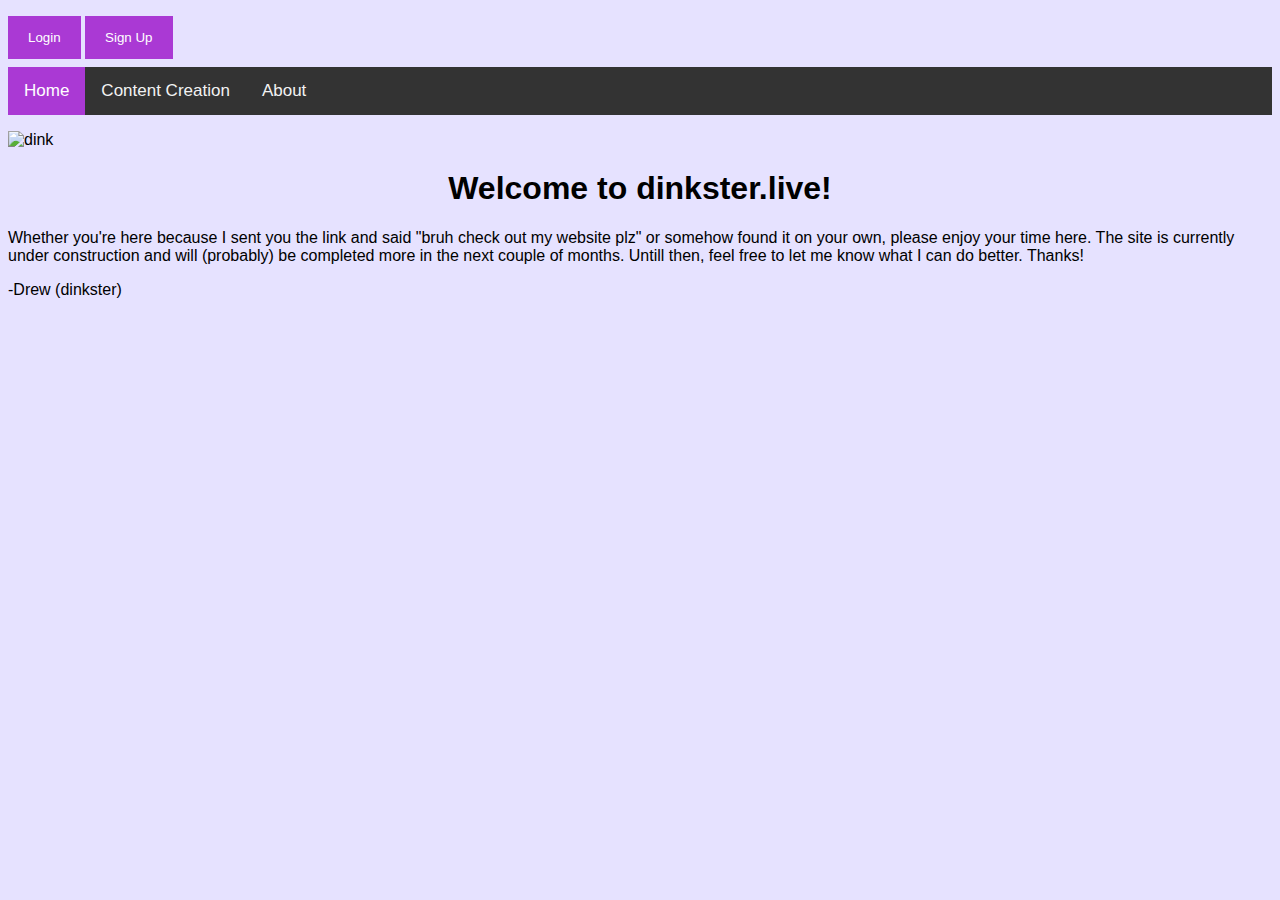
==== index.html @ 3a66142f "Update index.html" ====
<head>
  <title>The Homeplace of Dinkster's Streaming and Video Content</title>
  <meta name="description" content="Welcome to the home of dinkster.live. Haven for gamers and offical site of dinksterlive on Twitch and YouTube. Whether you're here by choice and searched for this site or clicked on a like and have no clu why you are here, you are welcomed by the dinkster!">
  <meta name="keywords" content="dinkster, dinksterlive, dinkster.live, LeDinkster, streamer, youtube, twitch, gamer, livestream">
  <meta name="viewport" content="width=device-width, initial-scale=1.0">
  <link rel="icon" href="https://static-cdn.jtvnw.net/jtv_user_pictures/48ef493f-60b1-4bba-a583-424e40096a7c-profile_image-70x70.png">
  <link rel="stylesheet" type="text/css" href="main.css" media="screen"/>
  <!-- Global site tag (gtag.js) - Google Analytics -->
  <script async src="https://www.googletagmanager.com/gtag/js?id=G-H9EZQXY2X5"></script>
  <script>
  window.dataLayer = window.dataLayer || [];
  function gtag(){dataLayer.push(arguments);}
  gtag('js', new Date());

  gtag('config', 'G-H9EZQXY2X5');
</script>

</head>
<body style ="background-color:#e6e2ff;">
  
<button onclick="document.getElementById('loginDisplay').style.display='block'" style="width:auto;">Login</button>
<button onclick="document.getElementById('signupDisplay').style.display='block'" style="width:auto;">Sign Up</button>
  
<div id="loginDisplay" class="modal">
  
  <form class="modal-content animate" action="action_page.php" method="post">
    <div class="imgcontainer">
      <span onclick="document.getElementById('loginDisplay').style.display='none'" class="close" title="Close Modal">&times;</span>
    </div>

    <div class="container">
      <label for="uname"><b>Username</b></label>
      <input type="text" placeholder="Enter Username" name="uname" required>

      <label for="psw"><b>Password</b></label>
      <input type="password" placeholder="Enter Password" name="psw" required>
        
      <button type="submit">Login</button>
      <label>
        <input type="checkbox" checked="checked" name="remember"> Remember me
      </label>
    </div>

    <div class="container" style="background-color:#f1f1f1">
      <button type="button" onclick="document.getElementById('loginDisplay').style.display='none'" class="cancelbtn">Cancel</button>
      <span class="psw">Forgot <a href="#">password?</a></span>
    </div>
  </form>
</div>

<script>
// Get the modal
var modal = document.getElementById('id01');

// When the user clicks anywhere outside of the modal, close it
window.onclick = function(event) {
    if (event.target == modal) {
        modal.style.display = "none";
    }
}
</script>
  
<div id="signupDisplay" class="modal">
  <span onclick="document.getElementById('signupDisplay').style.display='none'" class="close" title="Close Modal">times;</span>
  <form class="modal-content" action="action_page.php">
    <div class="container">
      <h1>Sign Up</h1>
      <p>Please fill in this form to create an account.</p>
      <hr>
      <label for="email"><b>Email</b></label>
      <input type="text" placeholder="Enter Email" name="email" required>

      <label for="psw"><b>Password</b></label>
      <input type="password" placeholder="Enter Password" name="psw" required>

      <label for="psw-repeat"><b>Repeat Password</b></label>
      <input type="password" placeholder="Repeat Password" name="psw-repeat" required>

      <label>
        <input type="checkbox" checked="checked" name="remember" style="margin-bottom:15px"> Remember me
      </label>

      <p>By creating an account you agree to our <a href="#" style="color:dodgerblue">Terms & Privacy</a>.</p>

      <div class="clearfix">
        <button type="button" onclick="document.getElementById('signupDisplay').style.display='none'" class="cancelbtn">Cancel</button>
        <button type="submit" class="signup">Sign Up</button>
      </div>
    </div>
  </form>
</div>
  
<div class="topnav">
  <a class="active" href="index.html">Home</a>
  <a href="contentCreation.html">Content Creation</a>
  <a href="about.html">About</a>
 </div>

<p><img style="display: block; margin-left: auto; margin-right: auto;" src="https://static-cdn.jtvnw.net/jtv_user_pictures/48ef493f-60b1-4bba-a583-424e40096a7c-profile_image-70x70.png" alt="dink" /></p>

<h1 style="text-align: center;">Welcome to dinkster.live!</h1>

<p>Whether you're here because I sent you the link and said "bruh check out my website plz" or somehow found it on your own, please enjoy your time here. The site is currently under construction and will (probably) be completed more in the next couple of months. Untill then, feel free to let me know what I can do better. Thanks!</p>

<p>-Drew (dinkster)</p>
</body>

</body>
---- main.css ----
body {font-family: Arial, Helvetica, sans-serif;}

/* Add a black background color to the top navigation */
.topnav {
  background-color: #333;
  overflow: hidden;
}

/* Style the links inside the navigation bar */
.topnav a {
  float: left;
  color: #f2f2f2;
  text-align: center;
  padding: 14px 16px;
  text-decoration: none;
  font-size: 17px;
}

/* Change the color of links on hover */
.topnav a:hover {
  background-color: #ddd;
  color: black;
}

/* Add a color to the active/current link */
.topnav a.active {
  background-color: #aa39d4;
  color: white;
}

/* Full-width input fields */
input[type=text], input[type=password] {
  width: 100%;
  padding: 12px 20px;
  margin: 8px 0;
  display: inline-block;
  border: 1px solid #ccc;
  box-sizing: border-box;
}

/* Set a style for all buttons */
button {
  background-color: #aa39d4;
  color: white;
  padding: 14px 20px;
  margin: 8px 0;
  border: none;
  cursor: pointer;
  width: 100%;
}

button:hover {
  opacity: 0.7;
}

/* Extra styles for the cancel button */
.cancelbtn {
  width: auto;
  padding: 10px 18px;
  background-color: #f44336;
}

/* Center the image and position the close button */
.imgcontainer {
  text-align: center;
  margin: 24px 0 12px 0;
  position: relative;
}

img.avatar {
  width: 40%;
  border-radius: 50%;
}

.container {
  padding: 16px;
}

span.psw {
  float: right;
  padding-top: 16px;
}

/* The Modal (background) */
.modal {
  display: none; /* Hidden by default */
  position: fixed; /* Stay in place */
  z-index: 1; /* Sit on top */
  left: 0;
  top: 0;
  width: 100%; /* Full width */
  height: 100%; /* Full height */
  overflow: auto; /* Enable scroll if needed */
  background-color: rgb(0,0,0); /* Fallback color */
  background-color: rgba(0,0,0,0.4); /* Black w/ opacity */
  padding-top: 60px;
}

/* Modal Content/Box */
.modal-content {
  background-color: #fefefe;
  margin: 5% auto 15% auto; /* 5% from the top, 15% from the bottom and centered */
  border: 1px solid #888;
  width: 80%; /* Could be more or less, depending on screen size */
}

/* The Close Button (x) */
.close {
  position: absolute;
  right: 25px;
  top: 0;
  color: #000;
  font-size: 35px;
  font-weight: bold;
}

.close:hover,
.close:focus {
  color: red;
  cursor: pointer;
}

/* Add Zoom Animation */
.animate {
  -webkit-animation: animatezoom 0.6s;
  animation: animatezoom 0.6s
}

@-webkit-keyframes animatezoom {
  from {-webkit-transform: scale(0)} 
  to {-webkit-transform: scale(1)}
}
  
@keyframes animatezoom {
  from {transform: scale(0)} 
  to {transform: scale(1)}
}

/* Change styles for span and cancel button on extra small screens */
@media screen and (max-width: 300px) {
  span.psw {
     display: block;
     float: none;
  }
  .cancelbtn {
     width: 100%;
  }
}
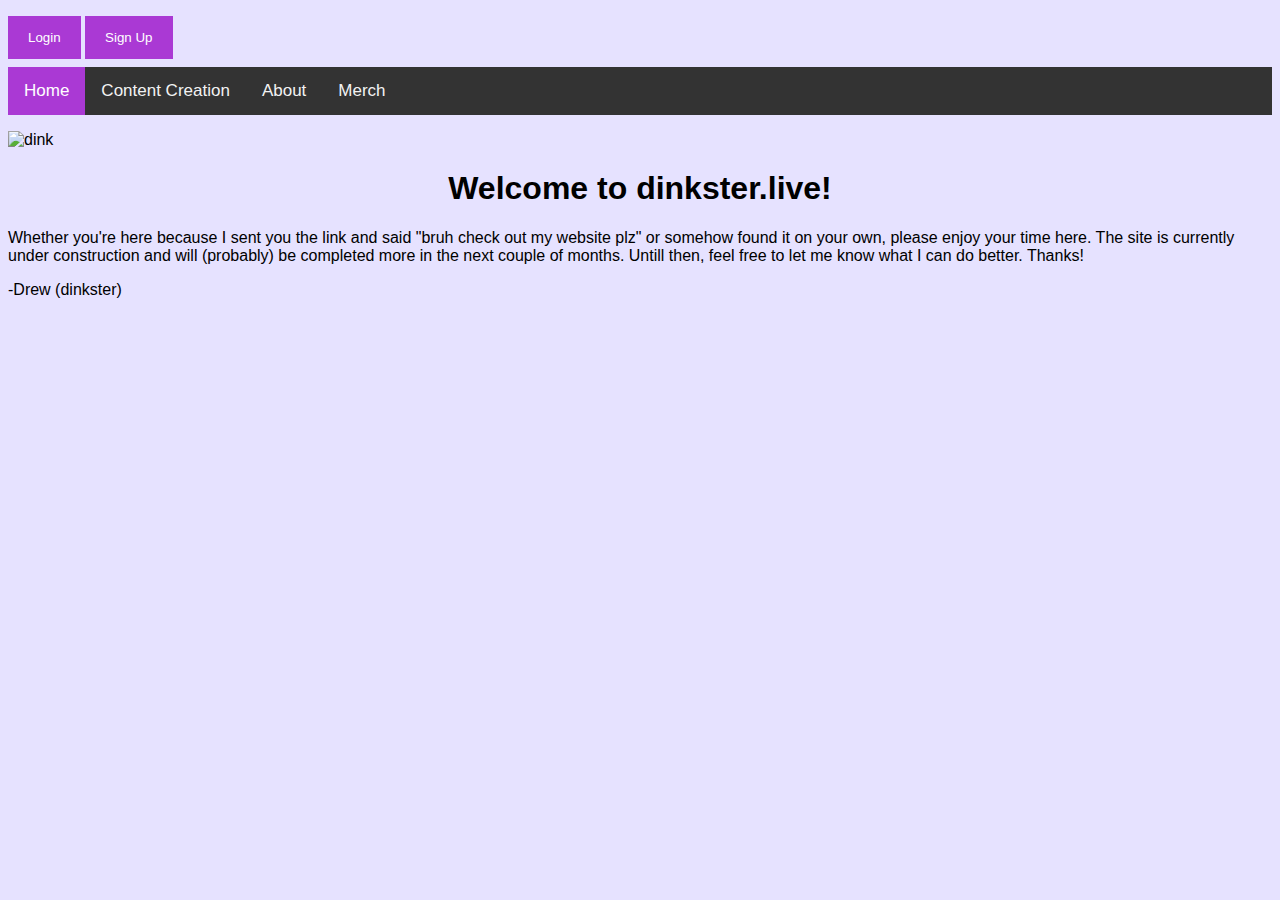
==== commit 5637d704: "Update index.html" ====
--- a/index.html
+++ b/index.html
@@ -23,10 +23,7 @@
   
 <div id="loginDisplay" class="modal">
   
-  <form class="modal-content animate" action="action_page.php" method="post">
-    <div class="imgcontainer">
-      <span onclick="document.getElementById('loginDisplay').style.display='none'" class="close" title="Close Modal">&times;</span>
-    </div>
+  <form class="modal-content animate" action="/action_page.php" method="post">
 
     <div class="container">
       <label for="uname"><b>Username</b></label>
@@ -48,21 +45,10 @@
   </form>
 </div>
 
-<script>
-// Get the modal
-var modal = document.getElementById('id01');
-
-// When the user clicks anywhere outside of the modal, close it
-window.onclick = function(event) {
-    if (event.target == modal) {
-        modal.style.display = "none";
-    }
-}
-</script>
-  
 <div id="signupDisplay" class="modal">
-  <span onclick="document.getElementById('signupDisplay').style.display='none'" class="close" title="Close Modal">times;</span>
-  <form class="modal-content" action="action_page.php">
+ 
+  <form class="modal-content animate" action="/action_page.php" method="post">
+    
     <div class="container">
       <h1>Sign Up</h1>
       <p>Please fill in this form to create an account.</p>
@@ -75,7 +61,7 @@
 
       <label for="psw-repeat"><b>Repeat Password</b></label>
       <input type="password" placeholder="Repeat Password" name="psw-repeat" required>
-
+      
       <label>
         <input type="checkbox" checked="checked" name="remember" style="margin-bottom:15px"> Remember me
       </label>
@@ -84,16 +70,33 @@
 
       <div class="clearfix">
         <button type="button" onclick="document.getElementById('signupDisplay').style.display='none'" class="cancelbtn">Cancel</button>
-        <button type="submit" class="signup">Sign Up</button>
+        <button type="submit" class="signupbtn">Sign Up</button>
       </div>
     </div>
   </form>
 </div>
   
+<script>
+// Get the modal
+var signupModal = document.getElementById('signupDisplay');
+var loginModal = document.getElementById('loginDisplay');
+
+// When the user clicks anywhere outside of the modal, close it
+window.onclick = function(event) {
+    if (event.target == loginModal) {
+        loginModal.style.display = "none";
+    }
+    else if (event.target == signupModal) {
+        signupModal.style.display = "none";
+    }
+}
+</script>
+  
 <div class="topnav">
   <a class="active" href="index.html">Home</a>
   <a href="contentCreation.html">Content Creation</a>
   <a href="about.html">About</a>
+  <a href="merch.html">Merch</a>
  </div>
 
 <p><img style="display: block; margin-left: auto; margin-right: auto;" src="https://static-cdn.jtvnw.net/jtv_user_pictures/48ef493f-60b1-4bba-a583-424e40096a7c-profile_image-70x70.png" alt="dink" /></p>
--- a/main.css
+++ b/main.css
@@ -114,6 +114,12 @@
   font-weight: bold;
 }
 
+/* Float cancel and signup buttons and add an equal width */
+.cancelbtn, .signupbtn {
+  float: left;
+  width: 50%;
+}
+
 .close:hover,
 .close:focus {
   color: red;
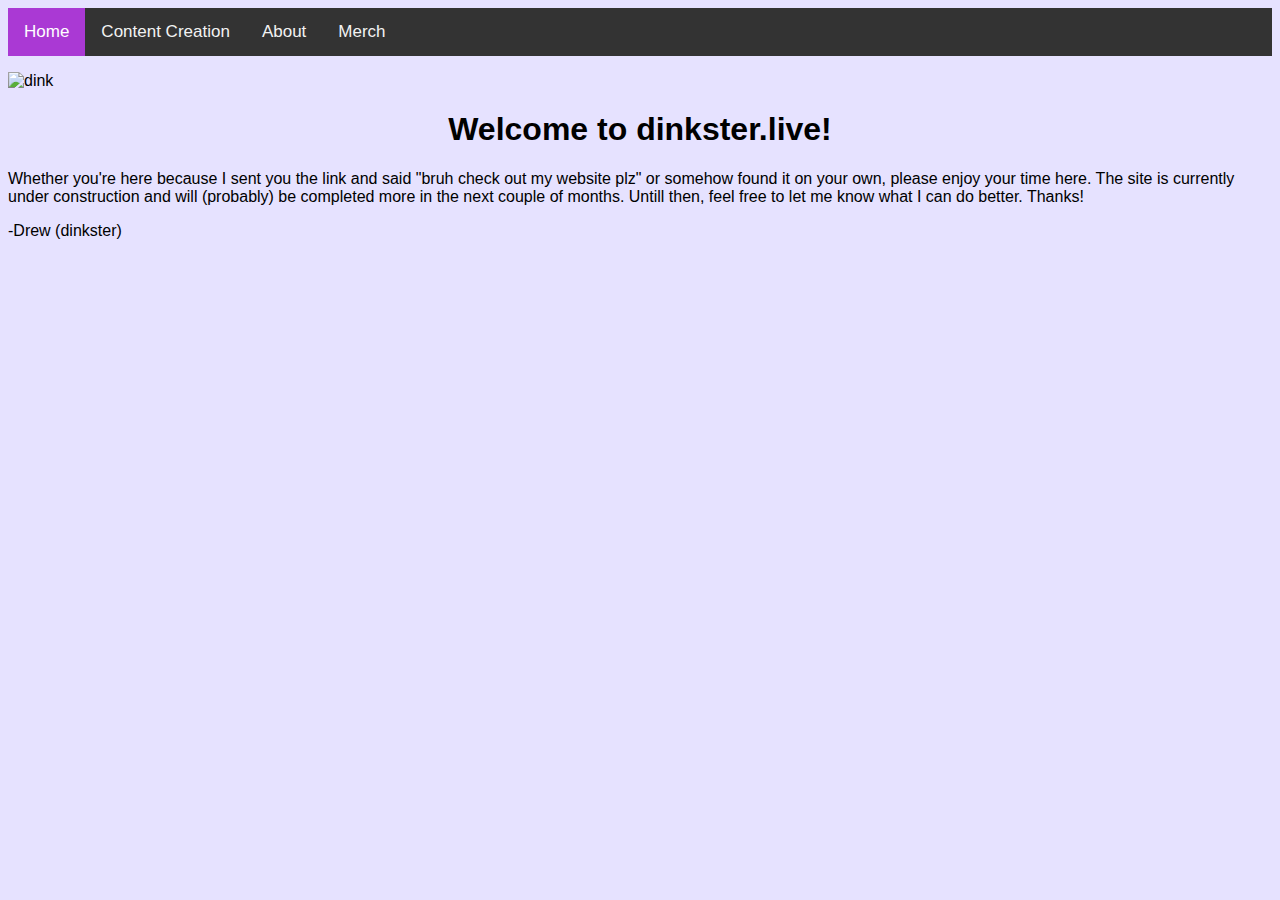
==== commit 9dafca42: "Update index.html" ====
--- a/index.html
+++ b/index.html
@@ -18,8 +18,8 @@
 </head>
 <body style ="background-color:#e6e2ff;">
   
-<button onclick="document.getElementById('loginDisplay').style.display='block'" style="width:auto;">Login</button>
-<button onclick="document.getElementById('signupDisplay').style.display='block'" style="width:auto;">Sign Up</button>
+<!-- <button onclick="document.getElementById('loginDisplay').style.display='block'" style="width:auto;">Login</button>
+<button onclick="document.getElementById('signupDisplay').style.display='block'" style="width:auto;">Sign Up</button> -->
   
 <div id="loginDisplay" class="modal">
   
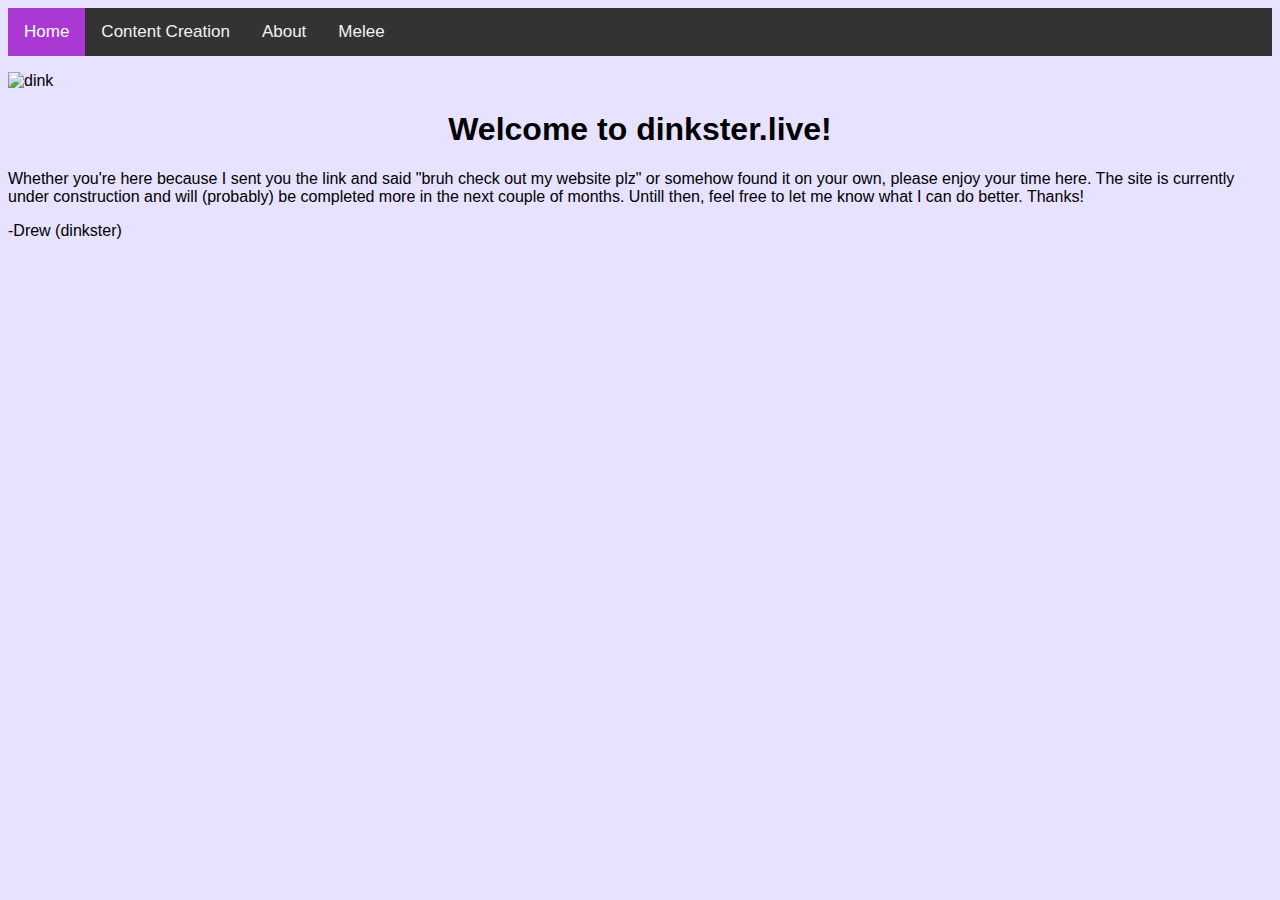
==== commit 35afce9b: "Update index.html" ====
--- a/index.html
+++ b/index.html
@@ -96,10 +96,10 @@
   <a class="active" href="index.html">Home</a>
   <a href="contentCreation.html">Content Creation</a>
   <a href="about.html">About</a>
-  <a href="merch.html">Merch</a>
+  <a href="melee.html">Melee</a>
  </div>
 
-<p><img style="display: block; margin-left: auto; margin-right: auto;" src="https://static-cdn.jtvnw.net/jtv_user_pictures/48ef493f-60b1-4bba-a583-424e40096a7c-profile_image-70x70.png" alt="dink" /></p>
+<p><img style="display: block; margin-left: auto; margin-right: auto;" src="https://yt3.ggpht.com/MRiERclxiqUrM0gBGiSZ2T8nW_tNUwDUJmUEvtkhgXdrT058fIs_G6GwjtJu_6RFXhUEF2n_VD8=s88-c-k-c0x00ffffff-no-rj-mo" alt="dink" /></p>
 
 <h1 style="text-align: center;">Welcome to dinkster.live!</h1>
 
